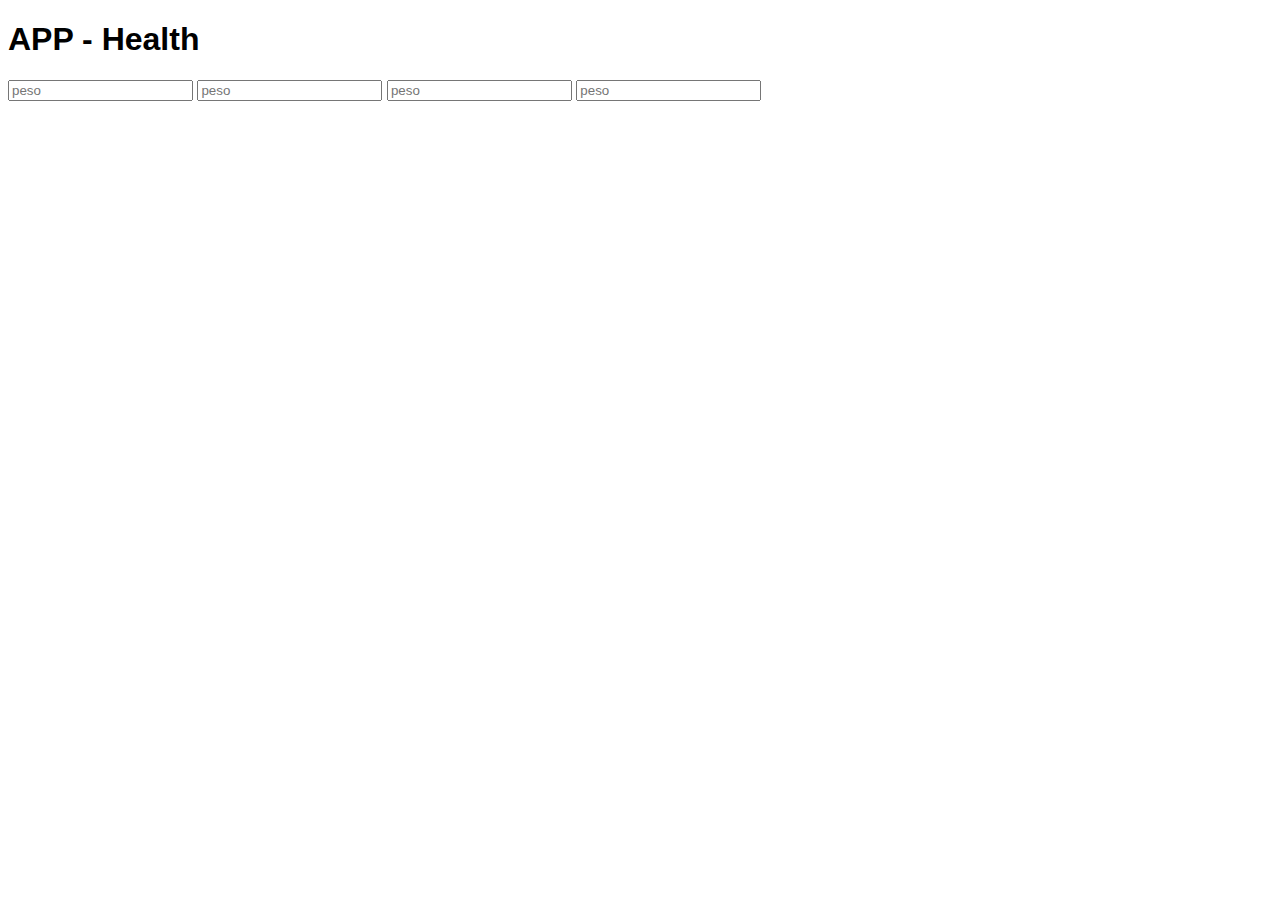
==== JAVASCRIPT/appflex/JAVASCRIPT 1/apphealth/index.html @ 8dce3038 "Add files via upload" ====
<!DOCTYPE html>
<html lang="pt-br">
<head>
    <meta charset="UTF-8">
    <meta http-equiv="X-UA-Compatible" content="IE=edge">
    <meta name="viewport" content="width=device-width, initial-scale=1.0">
    <title>app - health</title>
    <link rel="stylesheet" href="style.css">
</head>
<body>
    <h1>APP - Health</h1>
    <form>
        <input type="number" nome="" placeholder="peso">
        <input type="number" nome="" placeholder="peso">
        <input type="number" nome="" placeholder="peso">
        <input type="number" nome="" placeholder="peso">

    </form>
    <script src="health.js"></script>
</body>
</html>
---- JAVASCRIPT/appflex/JAVASCRIPT 1/apphealth/style.css ----
body {
    font-family: sans-serif;
}
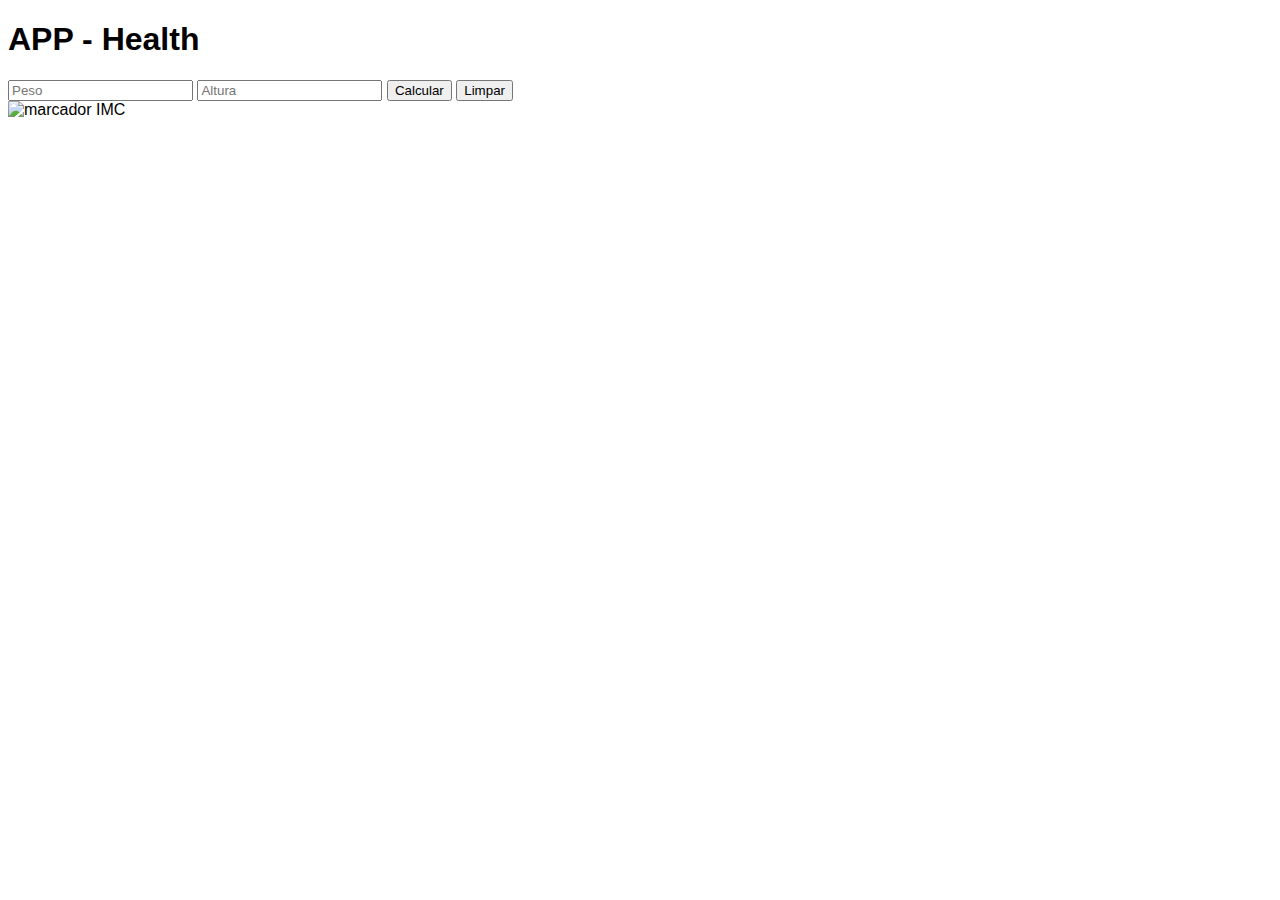
==== commit c83f971c: "Update index.html" ====
--- a/JAVASCRIPT/appflex/JAVASCRIPT 1/apphealth/index.html
+++ b/JAVASCRIPT/appflex/JAVASCRIPT 1/apphealth/index.html
@@ -4,18 +4,23 @@
     <meta charset="UTF-8">
     <meta http-equiv="X-UA-Compatible" content="IE=edge">
     <meta name="viewport" content="width=device-width, initial-scale=1.0">
-    <title>app - health</title>
     <link rel="stylesheet" href="style.css">
+    <title>APP - Health</title>
 </head>
 <body>
+    <div id="main">
     <h1>APP - Health</h1>
-    <form>
-        <input type="number" nome="" placeholder="peso">
-        <input type="number" nome="" placeholder="peso">
-        <input type="number" nome="" placeholder="peso">
-        <input type="number" nome="" placeholder="peso">
+        <form name="frmIMC">
+            <input type="number" name="txtPeso" placeholder="Peso" class="Caixa">
+            <input type="number" name="txtAltura" placeholder="Altura" class="Caixa">
+            <input type="button" value="Calcular" onclick="calcularIMC()" class="calcular">
+            <input type="reset" value="Limpar" onclick="limpar()" class="limpar">
+        </form>
+        <img src="icons/reset.png" alt="marcador IMC" id="grafico">
+        <h3 id="imc"></h3>
+        <h4 id="status"></h4>
+    </div>
+    <script src="health.js"></script>
 
-    </form>
-    <script src="health.js"></script>
 </body>
-</html>+</html>
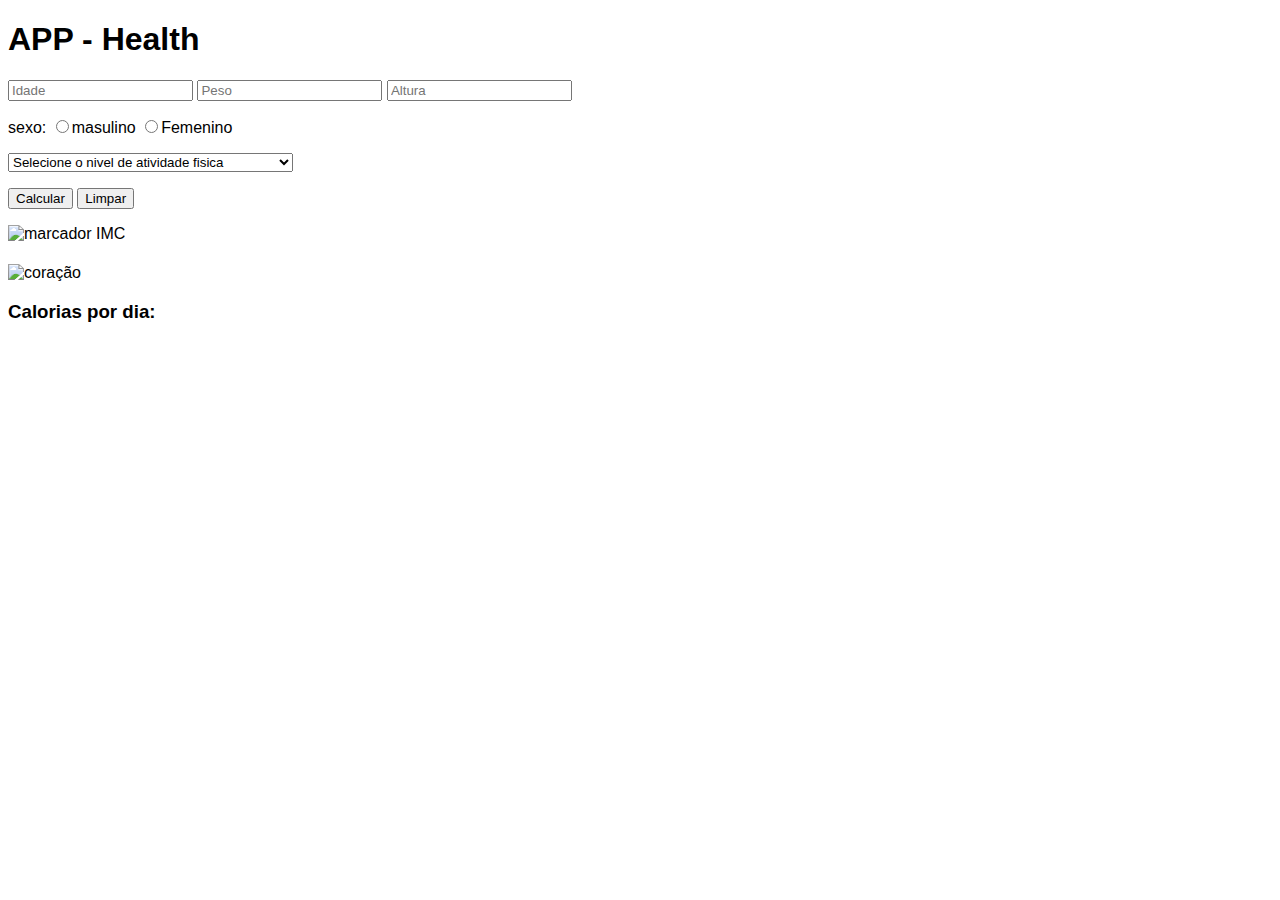
==== commit 980fea3f: "Update index.html" ====
--- a/JAVASCRIPT/appflex/JAVASCRIPT 1/apphealth/index.html
+++ b/JAVASCRIPT/appflex/JAVASCRIPT 1/apphealth/index.html
@@ -1,5 +1,6 @@
 <!DOCTYPE html>
 <html lang="pt-br">
+
 <head>
     <meta charset="UTF-8">
     <meta http-equiv="X-UA-Compatible" content="IE=edge">
@@ -7,20 +8,47 @@
     <link rel="stylesheet" href="style.css">
     <title>APP - Health</title>
 </head>
+
 <body>
     <div id="main">
-    <h1>APP - Health</h1>
+        <h1>APP - Health</h1>
         <form name="frmIMC">
-            <input type="number" name="txtPeso" placeholder="Peso" class="Caixa">
-            <input type="number" name="txtAltura" placeholder="Altura" class="Caixa">
-            <input type="button" value="Calcular" onclick="calcularIMC()" class="calcular">
-            <input type="reset" value="Limpar" onclick="limpar()" class="limpar">
+            <input type="number" name="txtIdade" placeholder="Idade" class="caixa">
+            <input type="number" name="txtPeso" placeholder="Peso" class="caixa">
+            <input type="number" name="txtAltura" placeholder="Altura" class="caixa">
+            <p>
+                sexo:
+                <input type="radio" name="grupo" id="m">masulino
+                <input type="radio" name="grupo" id="f">Femenino
+
+            </p>
+            <p>
+                <select name="nivel" id="atividade">
+                    <option value="">Selecione o nivel de atividade fisica </option>
+                    <option value="1.2">Sedentario (trabalho de scritorio)</option>
+                    <option value="1.375">Exercicio Leve (1 a 2 dia por semana )</option>
+                    <option value="1.55">Exercicio Moderado (3 a 4 dias por semana)</option>
+                    <option value="1.725">Exercicio pesado (6 a 7 dias por semana)</option>
+                    <option value="1.9">Ativo (7 dias ou mais por semana)</option>
+                </select>
+            </p>
+            <P>
+                <input type="button" value="Calcular" onclick="calcular()">
+            <input type="reset" value="Limpar" onclick="limpar()">
+            </P>
         </form>
         <img src="icons/reset.png" alt="marcador IMC" id="grafico">
         <h3 id="imc"></h3>
         <h4 id="status"></h4>
+
+        <img src="icons/heart.png" alt="coração" id="grafico">
+        <h3 id="freq"> </h3>
+        <h3>Calorias por dia: </h3> 
+        <h4 id="calorias"></h4>
+        
     </div>
     <script src="health.js"></script>
 
 </body>
+
 </html>
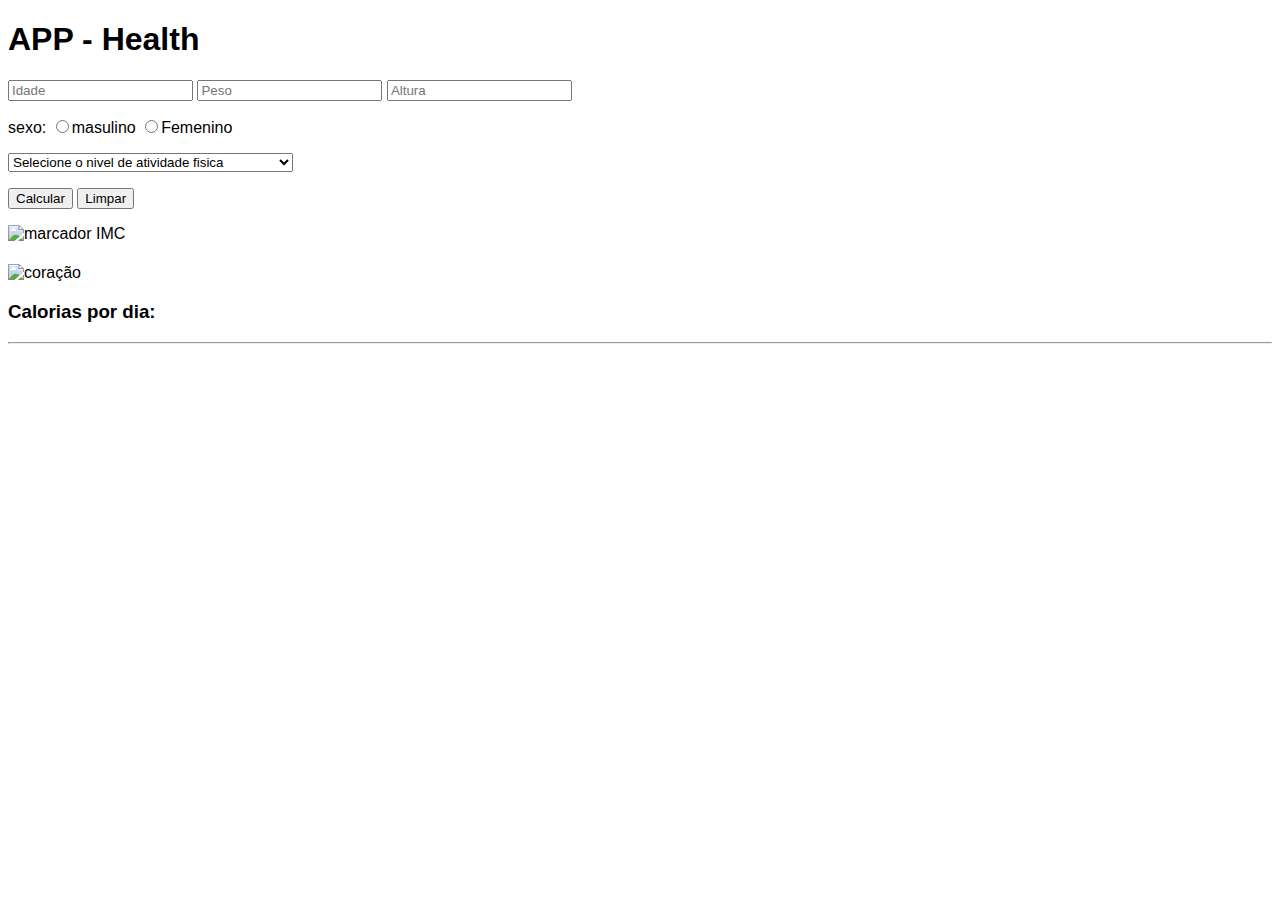
==== commit e22cc24b: "Update index.html" ====
--- a/JAVASCRIPT/appflex/JAVASCRIPT 1/apphealth/index.html
+++ b/JAVASCRIPT/appflex/JAVASCRIPT 1/apphealth/index.html
@@ -44,6 +44,7 @@
         <img src="icons/heart.png" alt="coração" id="grafico">
         <h3 id="freq"> </h3>
         <h3>Calorias por dia: </h3> 
+        <hr>
         <h4 id="calorias"></h4>
         
     </div>
